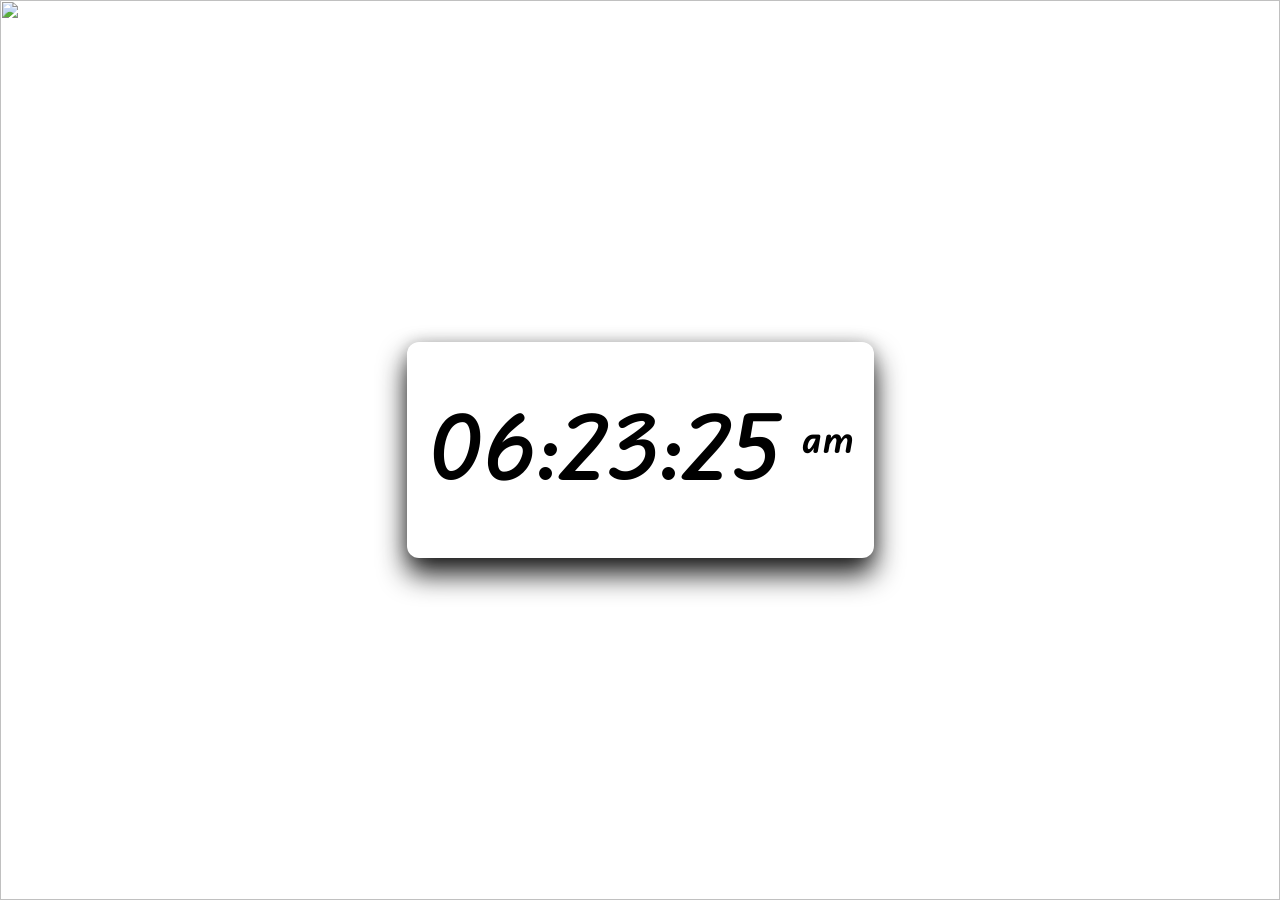
==== index.html @ 9f380c82 "changed the file name changed the file name" ====
<!DOCTYPE html>
<html lang="en">
<head>
    <meta charset="UTF-8">
    <meta name="viewport" content="width=device-width, initial-scale=1.0">
    <title>Digitalclock</title>
    <link rel="preconnect" href="https://fonts.googleapis.com">
<link rel="preconnect" href="https://fonts.gstatic.com" crossorigin>
<link href="https://fonts.googleapis.com/css2?family=Edu+AU+VIC+WA+NT+Hand:wght@400..700&display=swap" rel="stylesheet">
    <link rel="stylesheet" href="digital.css">
</head>
<body onload = "slider()">
  <div id="slider">
     <img src="violet.jpg" id="imgcontainer"> 
  </div>

  
     <div class="clock">
       <h1 id="time">12:00:00</h1>
       <span id="timeformat">AM</span>
     </div>
  
    





  <script src="digital.js"></script>  
</body>
</html>
---- digital.css ----
*{
    margin: 0;
    padding: 0;
    box-sizing: border-box;
    
    
}
body{
    display: flex;
    justify-content: center;
    align-items: center;
    min-height: 100vh;
    
}
#slider{
    width: 100%;
    height: 100vh;
    position: absolute;
    top:0;
    z-index: -1;
    

    
}
#imgcontainer{
    width: 100%;
    height: 100%;
}
.clock{
    
    font-family: "Edu AU VIC WA NT Hand", cursive;
    font-optical-sizing: auto;
    font-weight:20px;
    font-style:normal; 
    display: flex;
    align-items: center;
    justify-content: center;
    
    box-shadow: 0px 0px 15px rgba(0,0,0,0.2),0px 16px 28px rgba(0,0,0,0.9);
    height: 24vh;
    border-radius: 12px;
    padding: 20px;
    padding-left: 20px;
    padding-right: 20px;
    z-index: 1;

}

#time{
    font-size: 4.5rem;
    font-weight: 800;
    

}
.clock span{
    position: relative;
    font-size: 2.3rem;
    margin-left: 19px;
    font-weight: 600;
    top:-12px
}
@media only screen and (max-width:550px){
    .clock{
        font-size: 3vw;
        font-weight: 15px;
        padding: 4px;
        padding-left: 10px;
        padding-right: 10px;
        height: 18vh;


    }
    .clock h1{
        font-size: 3rem;
        font-weight: 600;
    }

    .clock span{
        position: relative;
        font-size: 2.3rem;
        margin-left: 11px;
        font-weight: 450;
    }

}
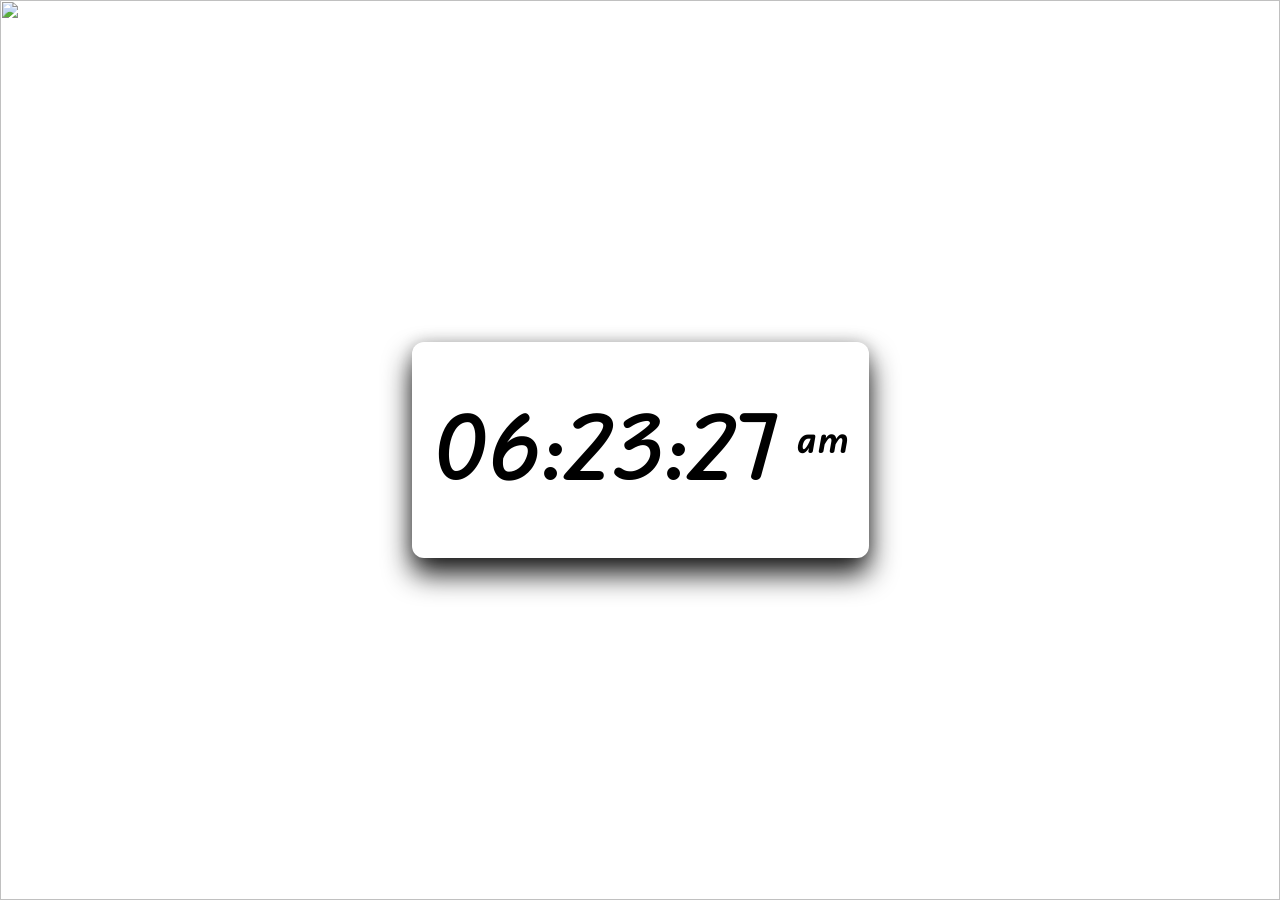
==== commit b5cdce46: "changes" ====
--- a/index.html
+++ b/index.html
@@ -26,6 +26,6 @@
 
 
 
-  <script src="digital.js"></script>  
+  <script src="app.js"></script>  
 </body>
 </html>
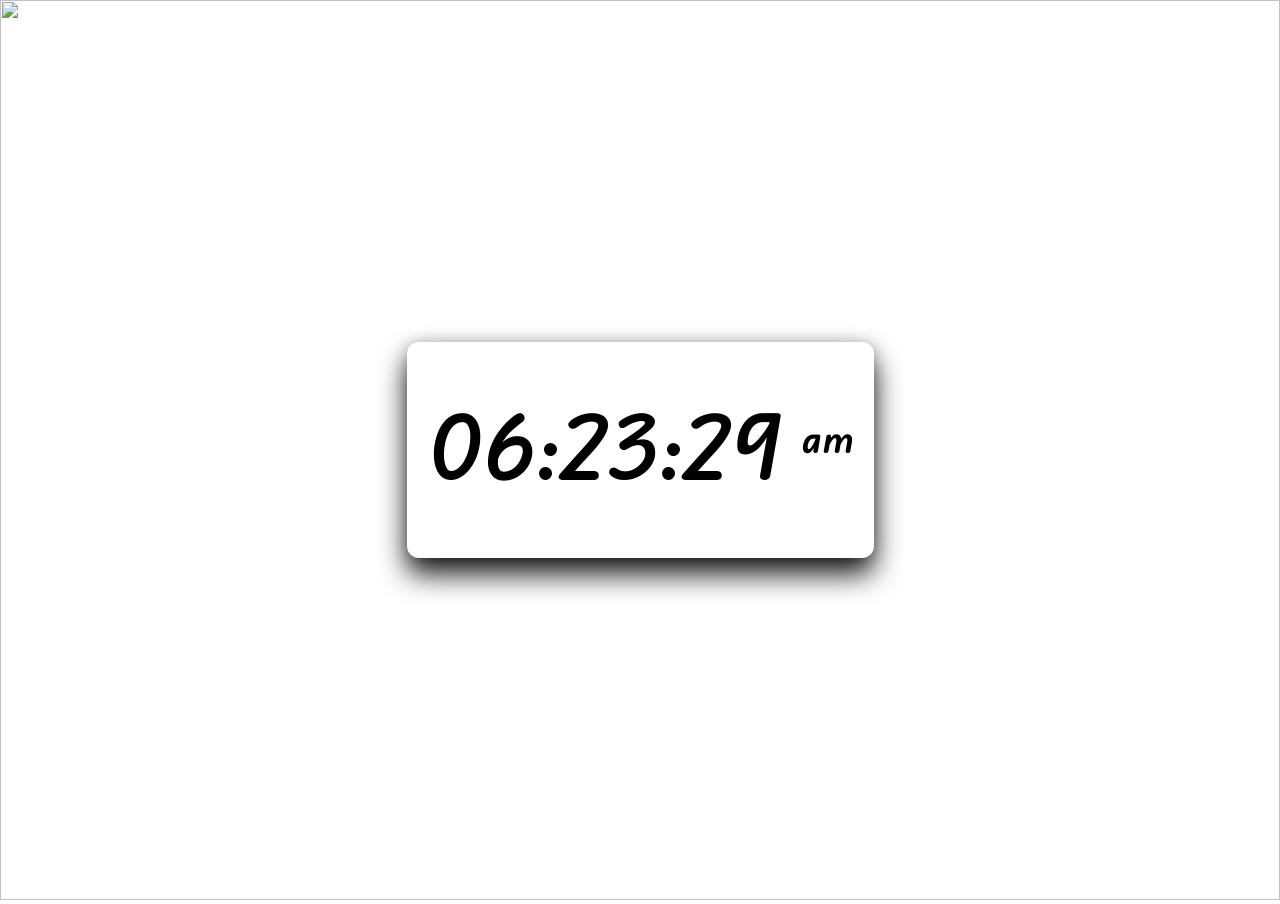
==== commit fddb3ae4: "update" ====
--- a/index.html
+++ b/index.html
@@ -7,7 +7,7 @@
     <link rel="preconnect" href="https://fonts.googleapis.com">
 <link rel="preconnect" href="https://fonts.gstatic.com" crossorigin>
 <link href="https://fonts.googleapis.com/css2?family=Edu+AU+VIC+WA+NT+Hand:wght@400..700&display=swap" rel="stylesheet">
-    <link rel="stylesheet" href="digital.css">
+    <link rel="stylesheet" href="style.css">
 </head>
 <body onload = "slider()">
   <div id="slider">
--- a/style.css
+++ b/style.css
@@ -0,0 +1,87 @@
+*{
+    margin: 0;
+    padding: 0;
+    box-sizing: border-box;
+    
+    
+}
+body{
+    display: flex;
+    justify-content: center;
+    align-items: center;
+    min-height: 100vh;
+    
+}
+#slider{
+    width: 100%;
+    height: 100vh;
+    position: absolute;
+    top:0;
+    z-index: -1;
+    
+
+    
+}
+#imgcontainer{
+    width: 100%;
+    height: 100%;
+}
+.clock{
+    
+    font-family: "Edu AU VIC WA NT Hand", cursive;
+    font-optical-sizing: auto;
+    font-weight:20px;
+    font-style:normal; 
+    display: flex;
+    align-items: center;
+    justify-content: center;
+    
+    box-shadow: 0px 0px 15px rgba(0,0,0,0.2),0px 16px 28px rgba(0,0,0,0.9);
+    height: 24vh;
+    border-radius: 12px;
+    padding: 20px;
+    padding-left: 20px;
+    padding-right: 20px;
+    z-index: 1;
+
+}
+
+#time{
+    font-size: 4.5rem;
+    font-weight: 800;
+    
+
+}
+.clock span{
+    position: relative;
+    font-size: 2.3rem;
+    margin-left: 19px;
+    font-weight: 600;
+    top:-12px
+}
+@media only screen and (max-width:550px){
+    .clock{
+        font-size: 3vw;
+        font-weight: 15px;
+        padding: 4px;
+        padding-left: 10px;
+        padding-right: 10px;
+        height: 18vh;
+
+
+    }
+    .clock h1{
+        font-size: 3rem;
+        font-weight: 600;
+    }
+
+    .clock span{
+        position: relative;
+        font-size: 2.3rem;
+        margin-left: 11px;
+        font-weight: 450;
+    }
+
+}
+
+    
